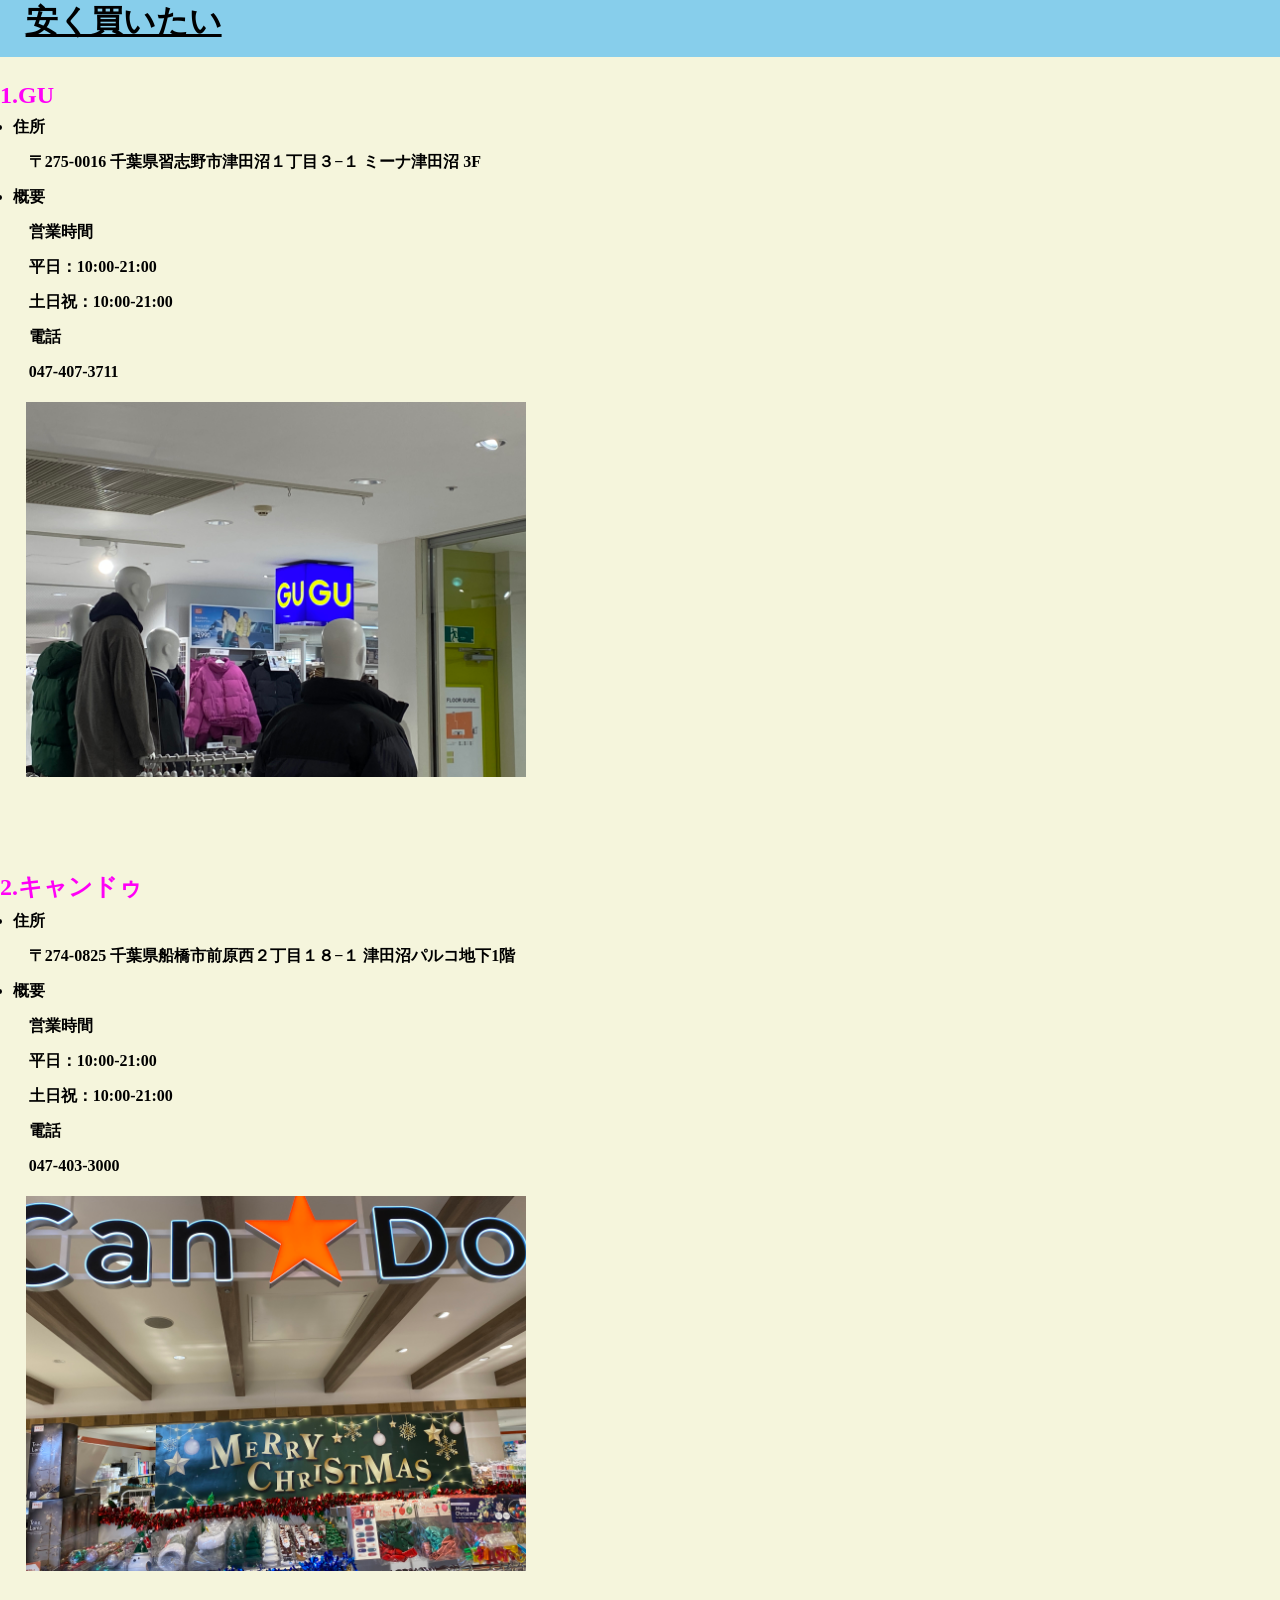
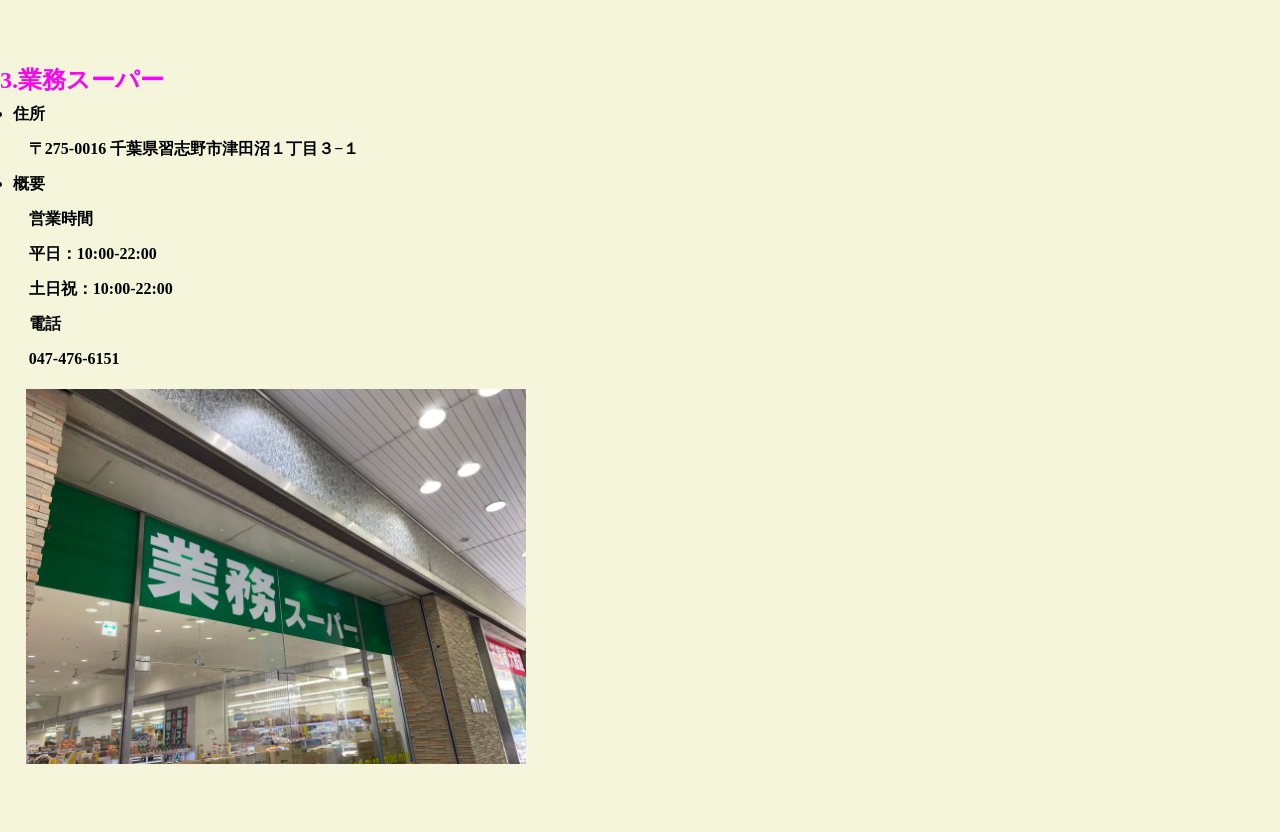
==== htdocs/buycheap.html @ 14edf738 "q" ====
﻿<!DOCTYPE html>
<html lang="en">
	<head>
		<meta charset="utf-8">
		<title>安く買いたい</title>
		<link rel="stylesheet" type="text/css" href="./style.css">
	</head>
	<body style="background-color: beige">
		<div class="h1">
		<h1>
			<u>安く買いたい</u>
		</h1>
		</div>
		<div class="h2">
		<h2>1.GU</h2>
		</div>
		<div class="li">
		<ul>
		<li>住所
			<p>&emsp;〒275-0016 千葉県習志野市津田沼１丁目３−１ ミーナ津田沼 3F</p>
		</li>
		</ul>
		<ul>
		<li>概要<br>
			<p>&emsp;営業時間</p>
			<p>&emsp;平日：10:00-21:00</p>
			<p>&emsp;土日祝：10:00-21:00</p>
			<p>&emsp;電話</p>
			<p>&emsp;047-407-3711</p>
		</li>
		</ul>
		</div>
		<img src="./IMG_7150.JPG">

		<div class="h2">
		<h2>2.キャンドゥ</h2>
		</div>
		<div class="li">
		<ul>
	    <li>住所
		    <p>&emsp;〒274-0825 千葉県船橋市前原西２丁目１８−１ 津田沼パルコ地下1階</p>
	    </li>
		</ul>
		<ul>
	    <li>概要<br>
		    <p>&emsp;営業時間</p>
			<p>&emsp;平日：10:00-21:00</p>
			<p>&emsp;土日祝：10:00-21:00</p>
			<p>&emsp;電話</p>
			<p>&emsp;047-403-3000</p></p>
	    </li>
		</ul>
		</div>
		<img src="./IMG_7154.JPG">

		<div class="h2">
	    <h2>3.業務スーパー</h2>
		</div>
		<div class="li">
		<ul>
	    <li>住所
			<p>&emsp;〒275-0016 千葉県習志野市津田沼１丁目３−１</p>
	    </li>
		</ul>
		<ul>
        <li>概要<br>
			<p>&emsp;営業時間</p>
			<p>&emsp;平日：10:00-22:00</p>
			<p>&emsp;土日祝：10:00-22:00</p>
			<p>&emsp;電話</p>
			<p>&emsp;047-476-6151</p></p>
	    </li>
		</ul>
		</div>
		<img src="./IMG_7151.JPG">

	</body>
</html>
---- htdocs/style.css ----
*{margin:0;padding:0}

img{
	width: 500px;
	margin-left: 2%;
	margin-bottom: 5%;
	margin-top: 1%;
}

div.h1{
	padding:0 0 1% 2%;
	background-color: skyblue;
	color:black;

}

div.h2{
	color:rgb(255, 0, 247);
	margin-top: 2%;
}

div.li{
	font-weight: bold;
	line-height: 35px;
	margin-left: 1%;
}
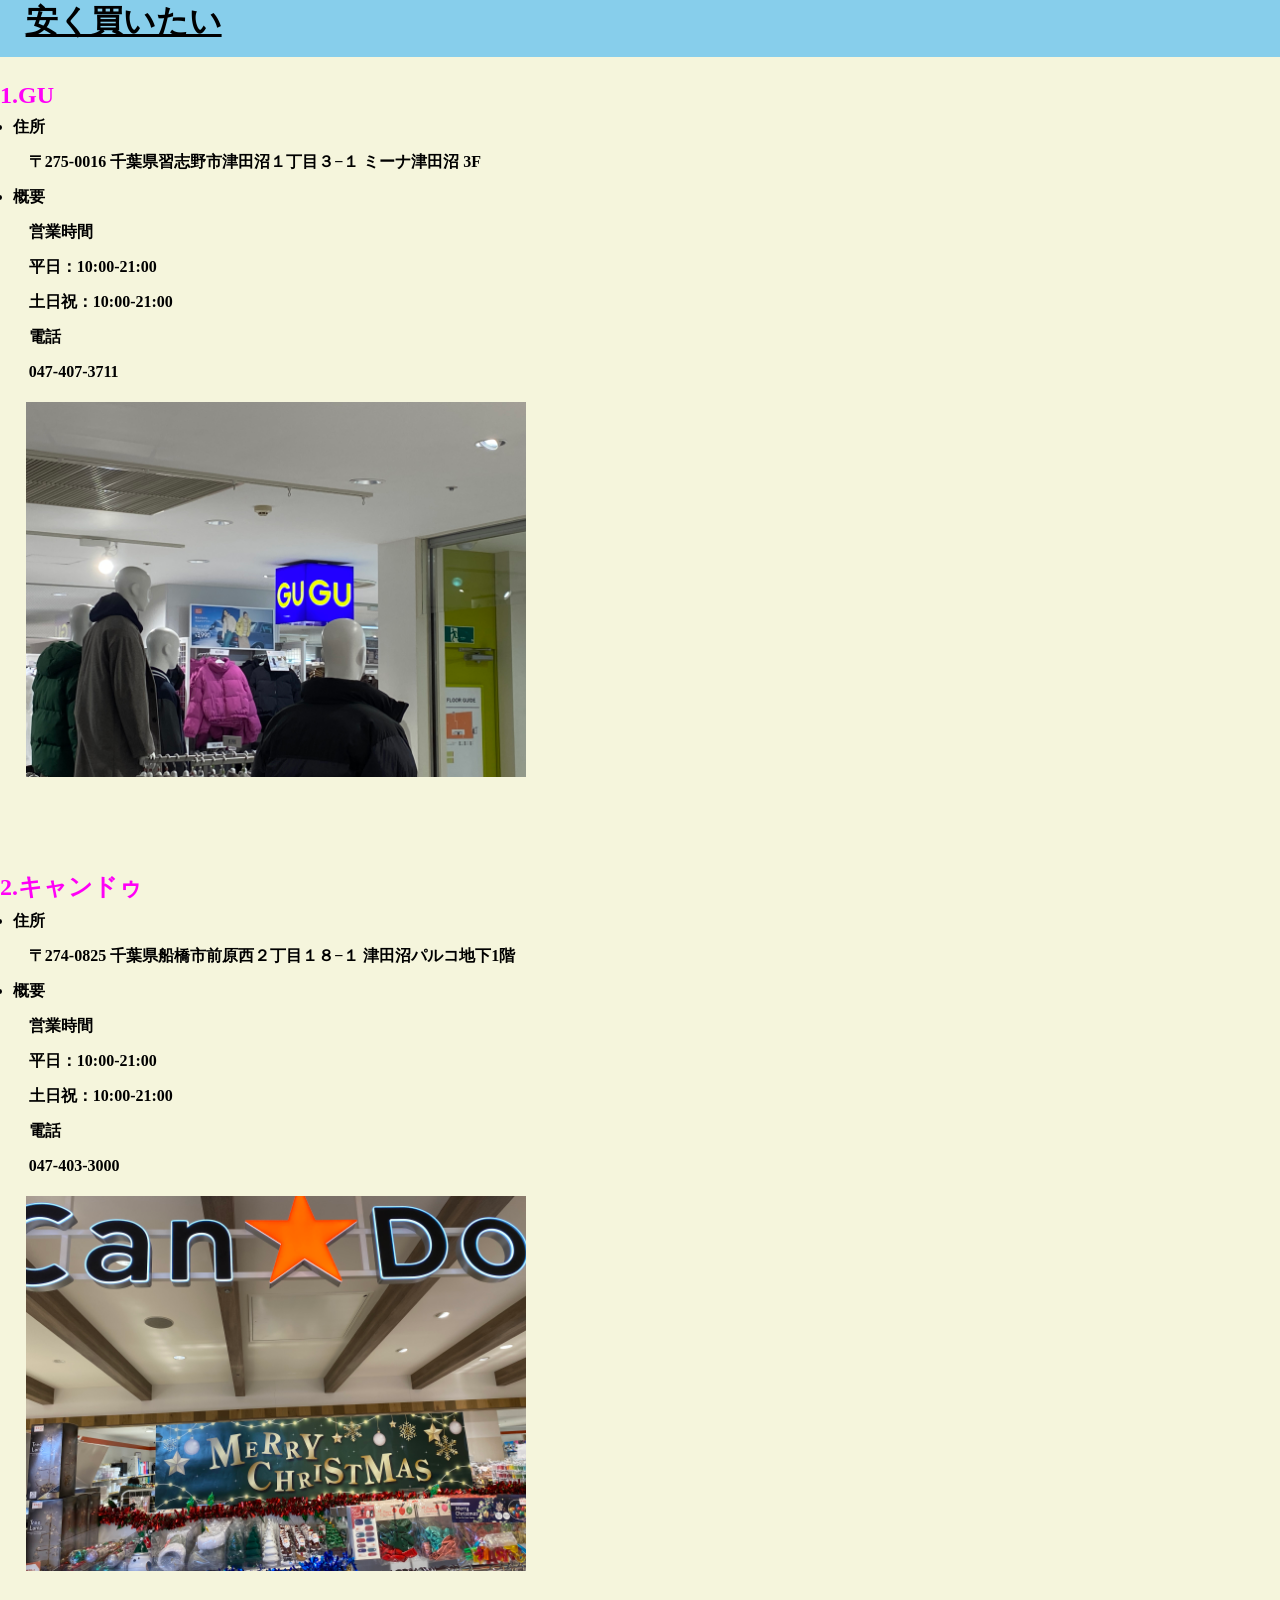
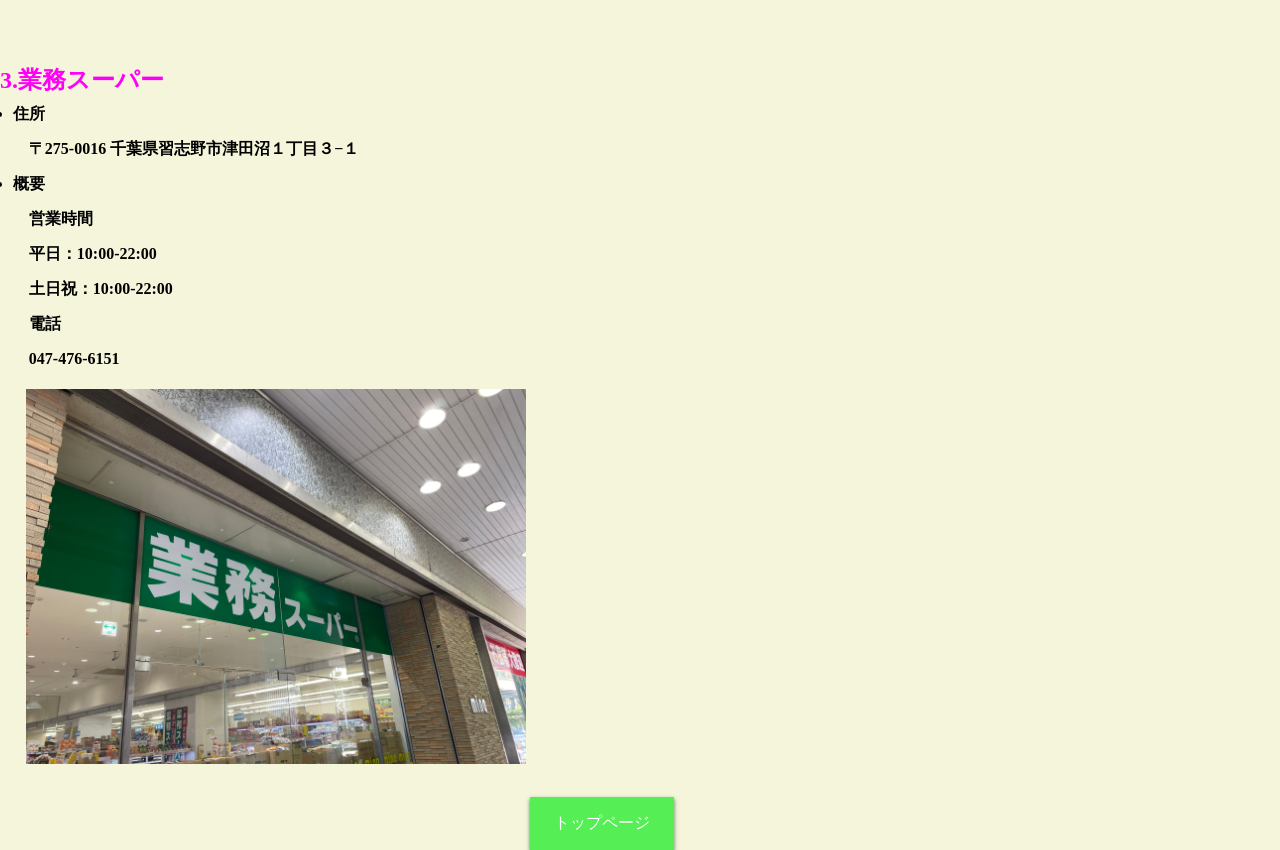
==== commit df840870: "kari" ====
--- a/htdocs/buycheap.html
+++ b/htdocs/buycheap.html
@@ -30,7 +30,7 @@
 		</li>
 		</ul>
 		</div>
-		<img src="./IMG_7150.JPG">
+		<img src="./IMG_7150.JPG" alt="">
 
 		<div class="h2">
 		<h2>2.キャンドゥ</h2>
@@ -47,11 +47,11 @@
 			<p>&emsp;平日：10:00-21:00</p>
 			<p>&emsp;土日祝：10:00-21:00</p>
 			<p>&emsp;電話</p>
-			<p>&emsp;047-403-3000</p></p>
+			<p>&emsp;047-403-3000</p>
 	    </li>
 		</ul>
 		</div>
-		<img src="./IMG_7154.JPG">
+		<img src="./IMG_7154.JPG" alt="">
 
 		<div class="h2">
 	    <h2>3.業務スーパー</h2>
@@ -68,11 +68,14 @@
 			<p>&emsp;平日：10:00-22:00</p>
 			<p>&emsp;土日祝：10:00-22:00</p>
 			<p>&emsp;電話</p>
-			<p>&emsp;047-476-6151</p></p>
+			<p>&emsp;047-476-6151</p>
 	    </li>
 		</ul>
 		</div>
-		<img src="./IMG_7151.JPG">
+		<img src="./IMG_7151.JPG" alt="">
 
+		
+		<a class="link" href="./index.html">トップページ</a>
+		
 	</body>
 </html>
--- a/htdocs/style.css
+++ b/htdocs/style.css
@@ -23,4 +23,14 @@
 	font-weight: bold;
 	line-height: 35px;
 	margin-left: 1%;
-}+}
+
+a.link{
+	display: inline-block;
+	padding: 16px 24px;
+	text-decoration: none;
+	border: 1px;
+	background: #5e5;;
+	color: #fff;
+	box-shadow: 0px 2px 4px #575;
+  }
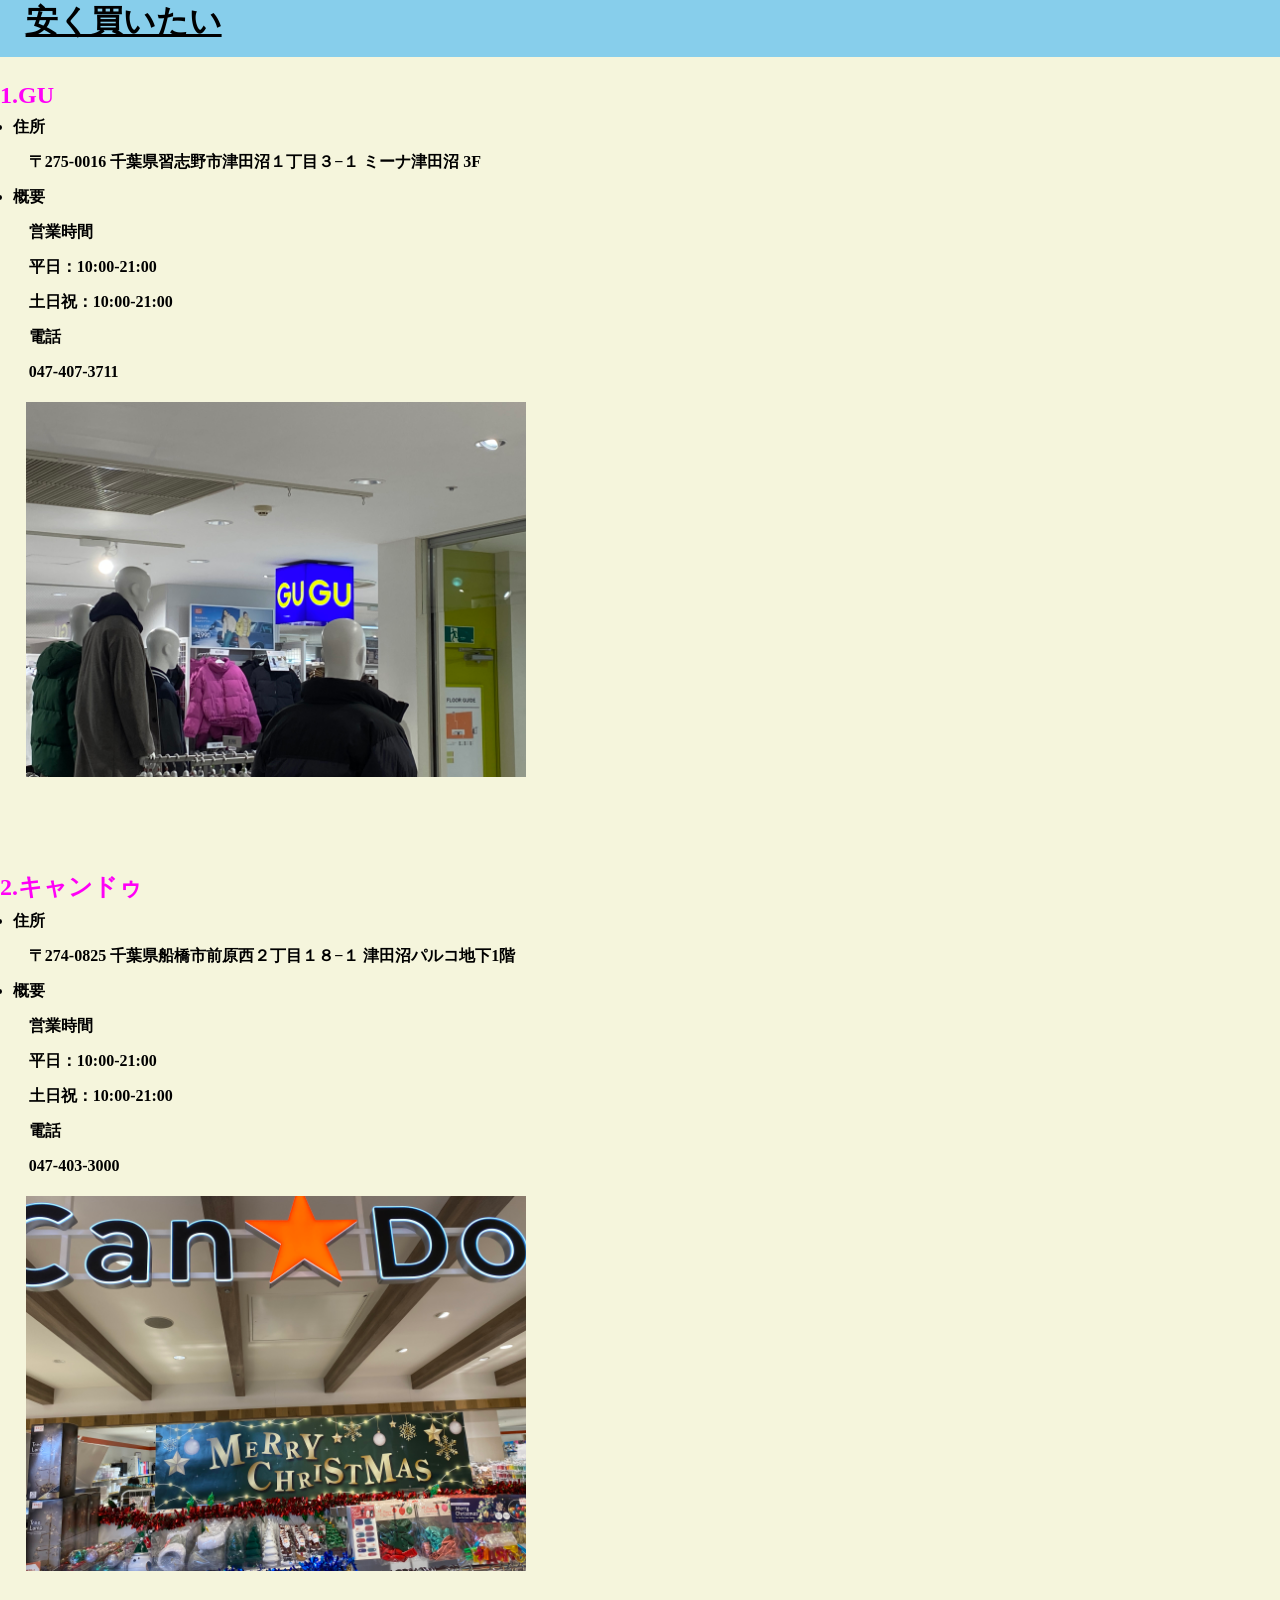
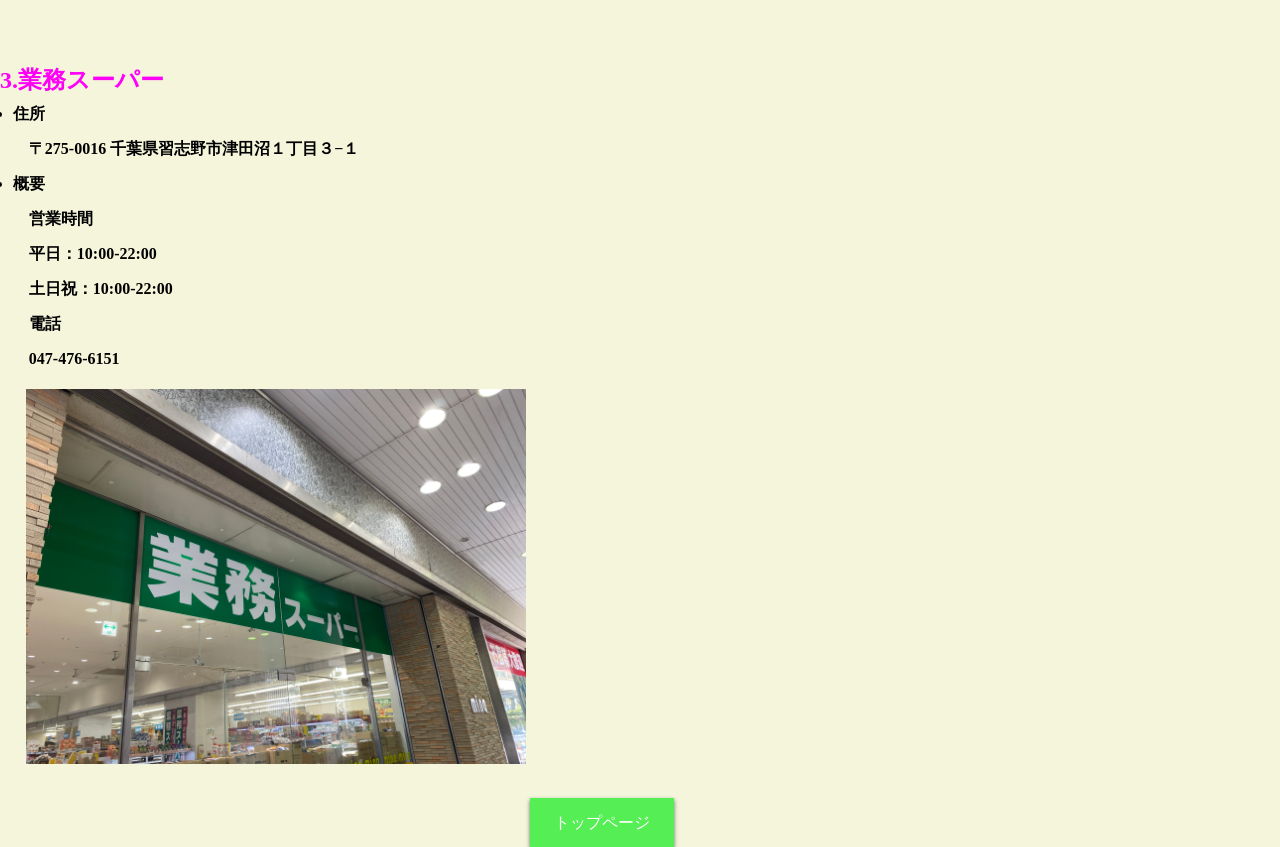
==== commit 947610a3: "a" ====
--- a/htdocs/buycheap.html
+++ b/htdocs/buycheap.html
@@ -74,7 +74,6 @@
 		</div>
 		<img src="./IMG_7151.JPG" alt="">
 
-		
 		<a class="link" href="./index.html">トップページ</a>
 		
 	</body>
--- a/htdocs/style.css
+++ b/htdocs/style.css
@@ -26,7 +26,6 @@
 }
 
 a.link{
-	display: inline-block;
 	padding: 16px 24px;
 	text-decoration: none;
 	border: 1px;
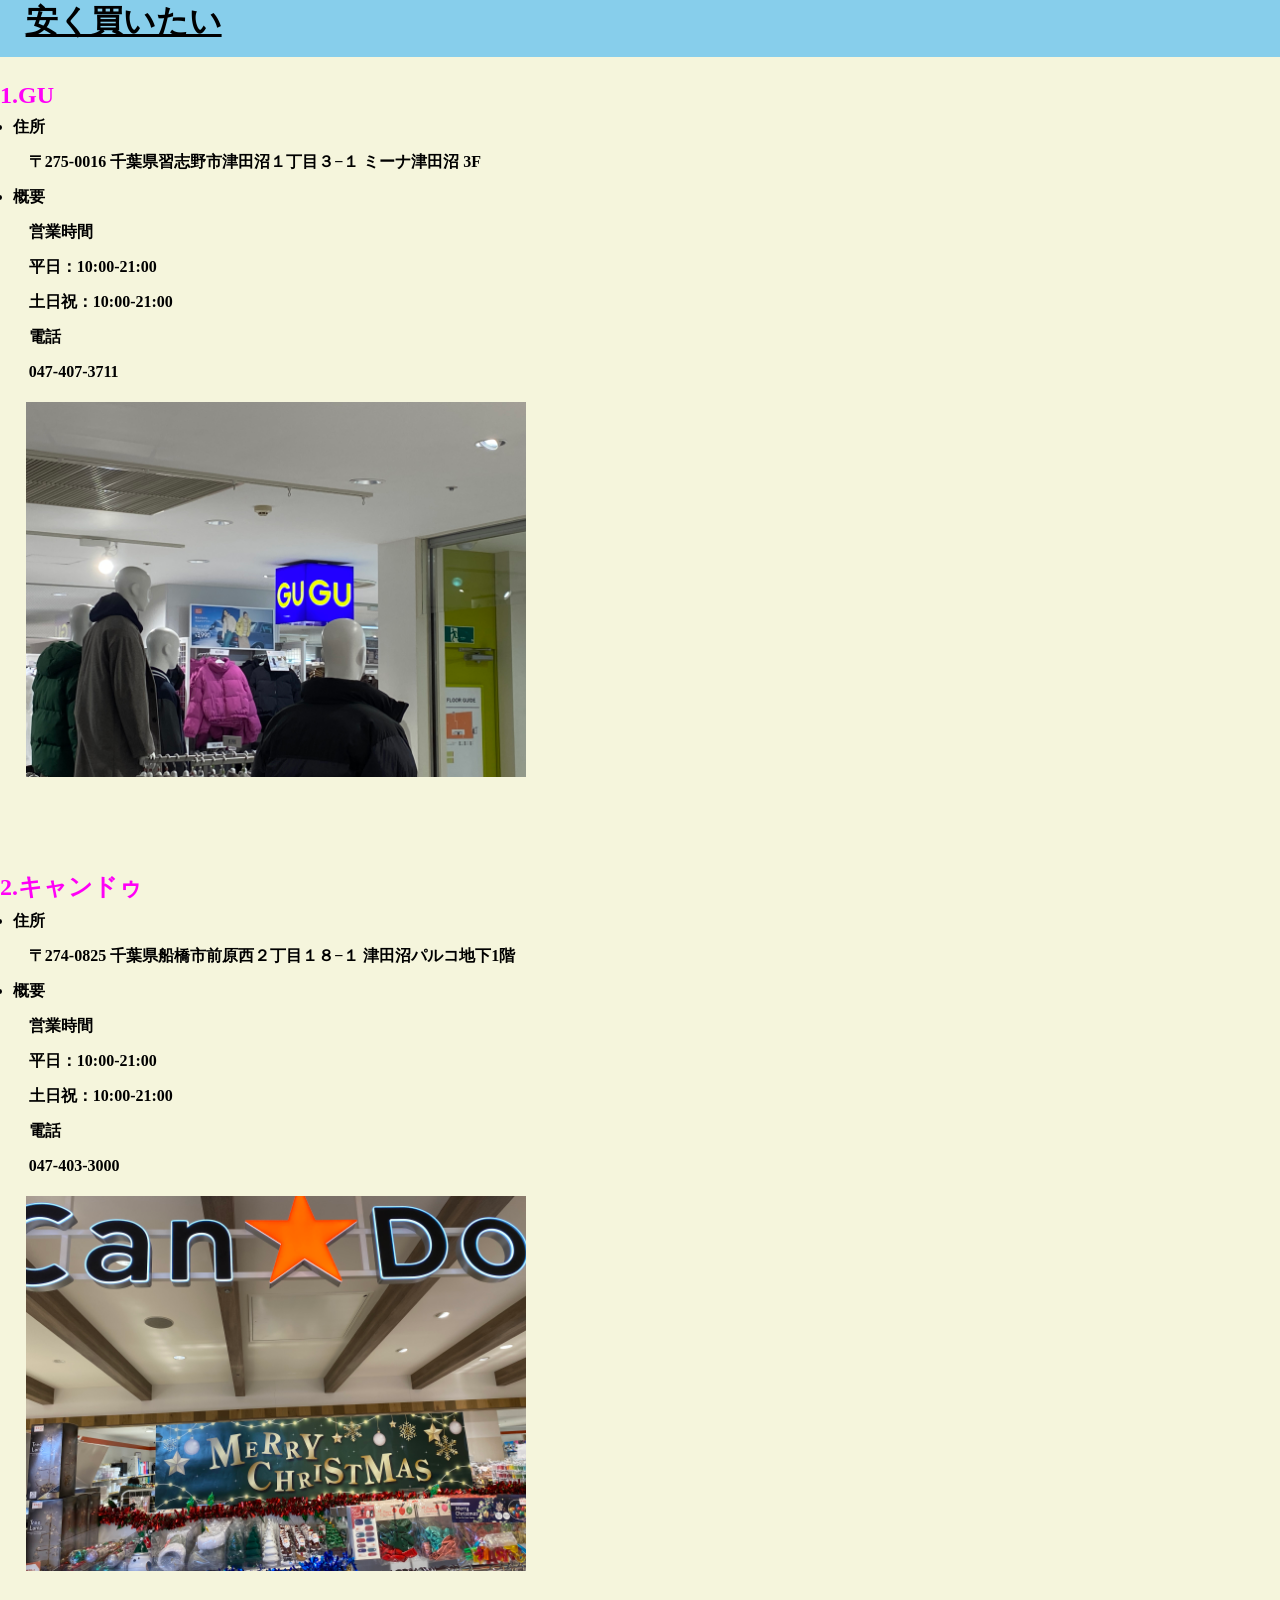
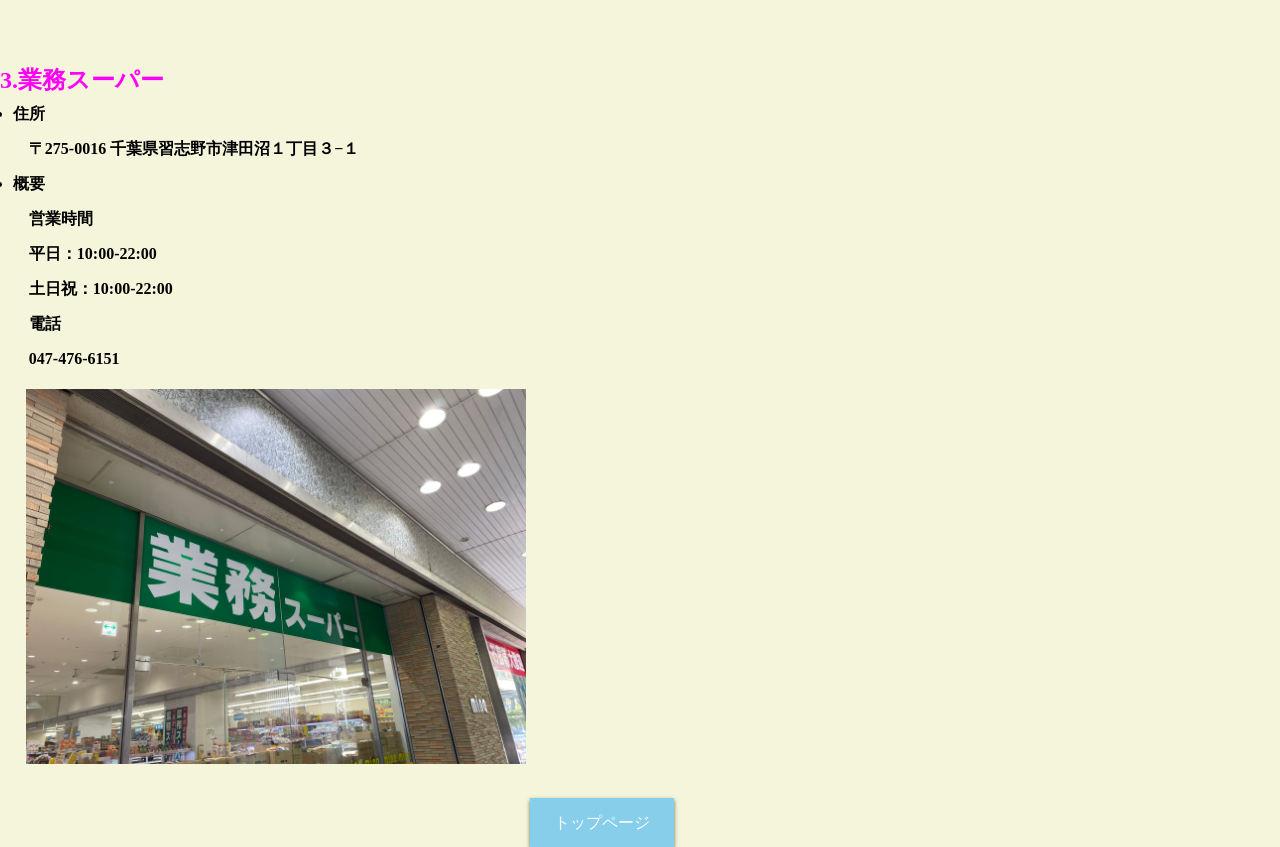
==== commit 25f9d2ba: "kari" ====
--- a/htdocs/buycheap.html
+++ b/htdocs/buycheap.html
@@ -74,7 +74,7 @@
 		</div>
 		<img src="./IMG_7151.JPG" alt="">
 
-		<a class="link" href="./index.html">トップページ</a>
+		<a class="bt" href="./index.html">トップページ</a>
 		
 	</body>
 </html>
--- a/htdocs/style.css
+++ b/htdocs/style.css
@@ -25,11 +25,11 @@
 	margin-left: 1%;
 }
 
-a.link{
+a.bt{
 	padding: 16px 24px;
 	text-decoration: none;
 	border: 1px;
-	background: #5e5;;
+	background: skyblue;
 	color: #fff;
 	box-shadow: 0px 2px 4px #575;
   }
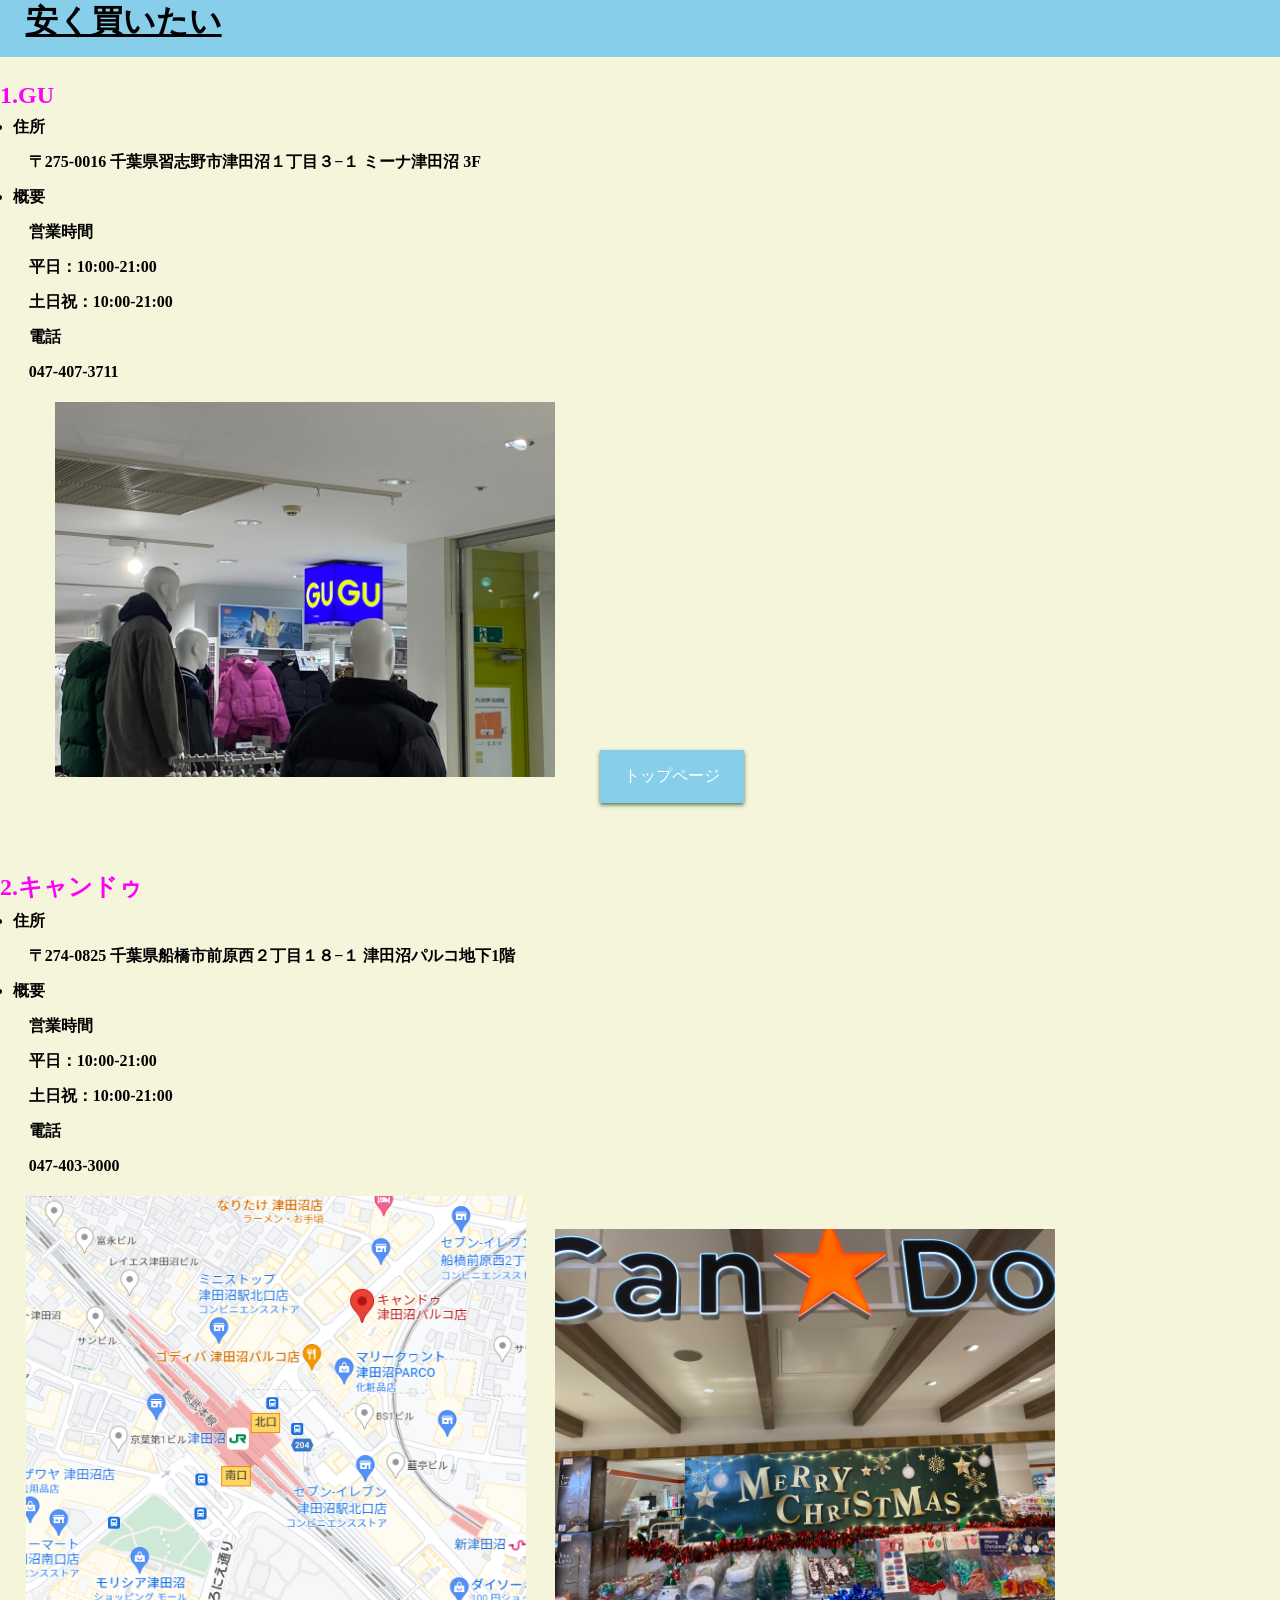
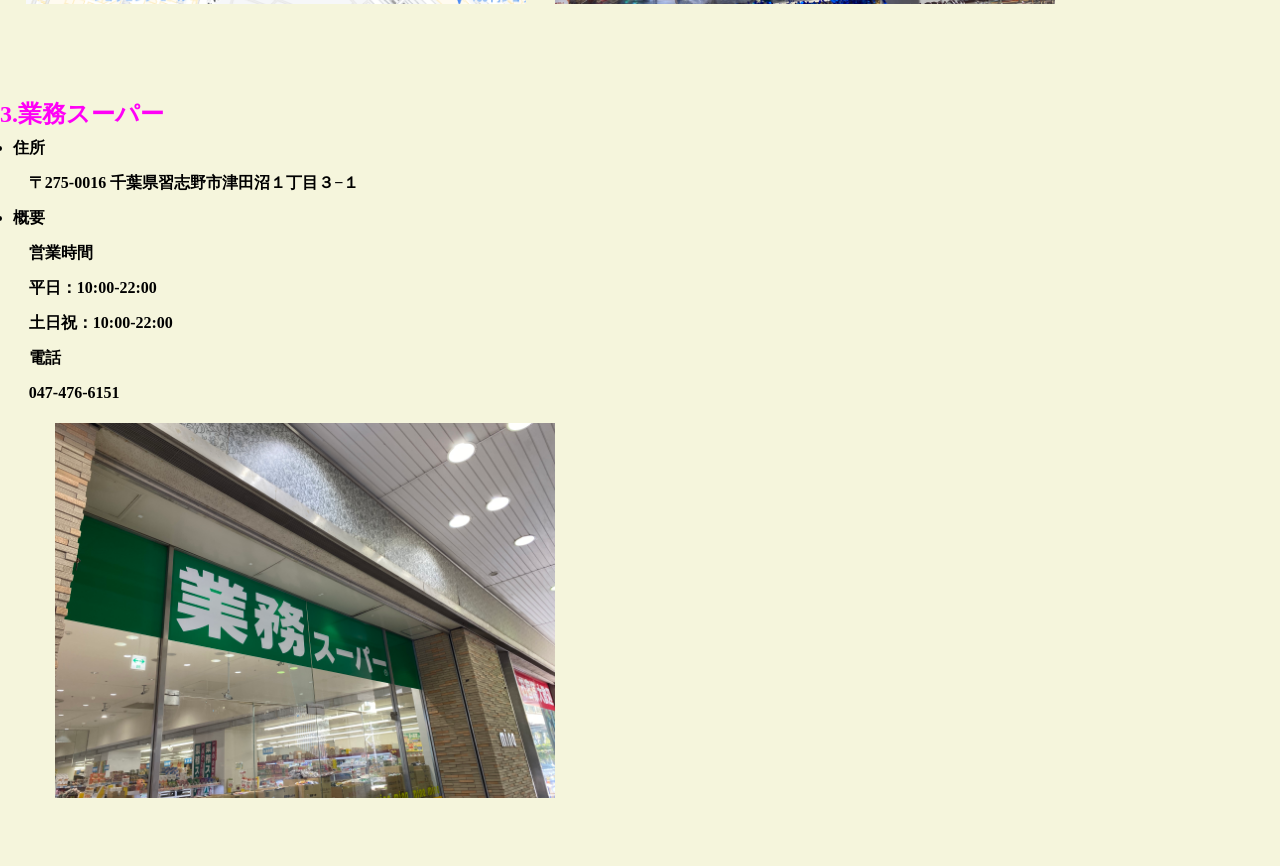
==== commit 1a1d4894: "a" ====
--- a/htdocs/buycheap.html
+++ b/htdocs/buycheap.html
@@ -30,6 +30,7 @@
 		</li>
 		</ul>
 		</div>
+		<img src="./img4.png" alt="">
 		<img src="./IMG_7150.JPG" alt="">
 
 		<div class="h2">
@@ -51,6 +52,7 @@
 	    </li>
 		</ul>
 		</div>
+		<img src="./img5.png" alt="">
 		<img src="./IMG_7154.JPG" alt="">
 
 		<div class="h2">
@@ -72,6 +74,7 @@
 	    </li>
 		</ul>
 		</div>
+		<img src="./img6.png" alt="">
 		<img src="./IMG_7151.JPG" alt="">
 
 		<a class="bt" href="./index.html">トップページ</a>
--- a/htdocs/style.css
+++ b/htdocs/style.css
@@ -32,4 +32,5 @@
 	background: skyblue;
 	color: #fff;
 	box-shadow: 0px 2px 4px #575;
+	position: fixed;top:750px;left: 600px;
   }
